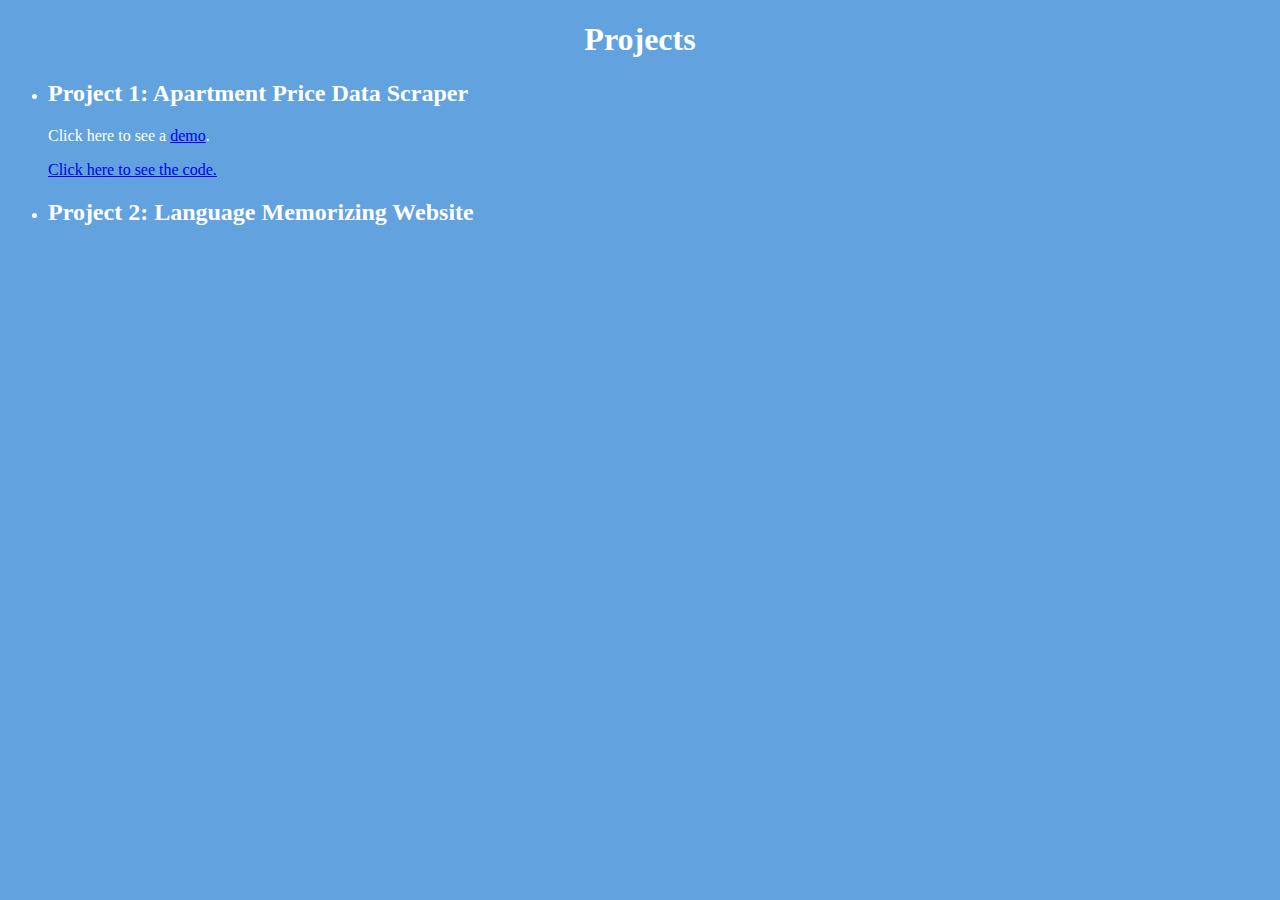
==== projects.html @ cd33a2e8 "First commit to website project." ====
<!DOCTYPE html>
<html>
    <head>
        <link rel="stylesheet" href="styles.css" />
        <title>Projects</title>
    </head>
    <body class="default">
        <div>
            <h1>Projects</h1>
            <ul>
                <li>
                    <div class="projects">
                        <h2>Project 1: Apartment Price Data Scraper</h2>
                        <p>Click here to see a <a href="testpage.html">demo</a>.</p>
                        <a href="index.html">Click here to see the code.</a>
                    </div>
                </li>
                <li>
                    <div class="projects">
                        <h2>Project 2: Language Memorizing Website</h2>
                    </div>
                </li>
            </ul>
        </div>
    </body>
</html>
---- styles.css ----
body {
    background: rgb(97, 162, 223);
    color: white;
    text-align: center;

}

div.projects {
    text-align: left;
}

div.start-info {
    margin: auto;
    display: block;
    width: 200px;
    padding: 5px;

}

p.following-italic {
    margin-top: -15px;

}

img.homepage-img {
    display: block;
    float: left;
    max-width: 400px;

    border: 1px solid black;
    border-radius: 10px;

}
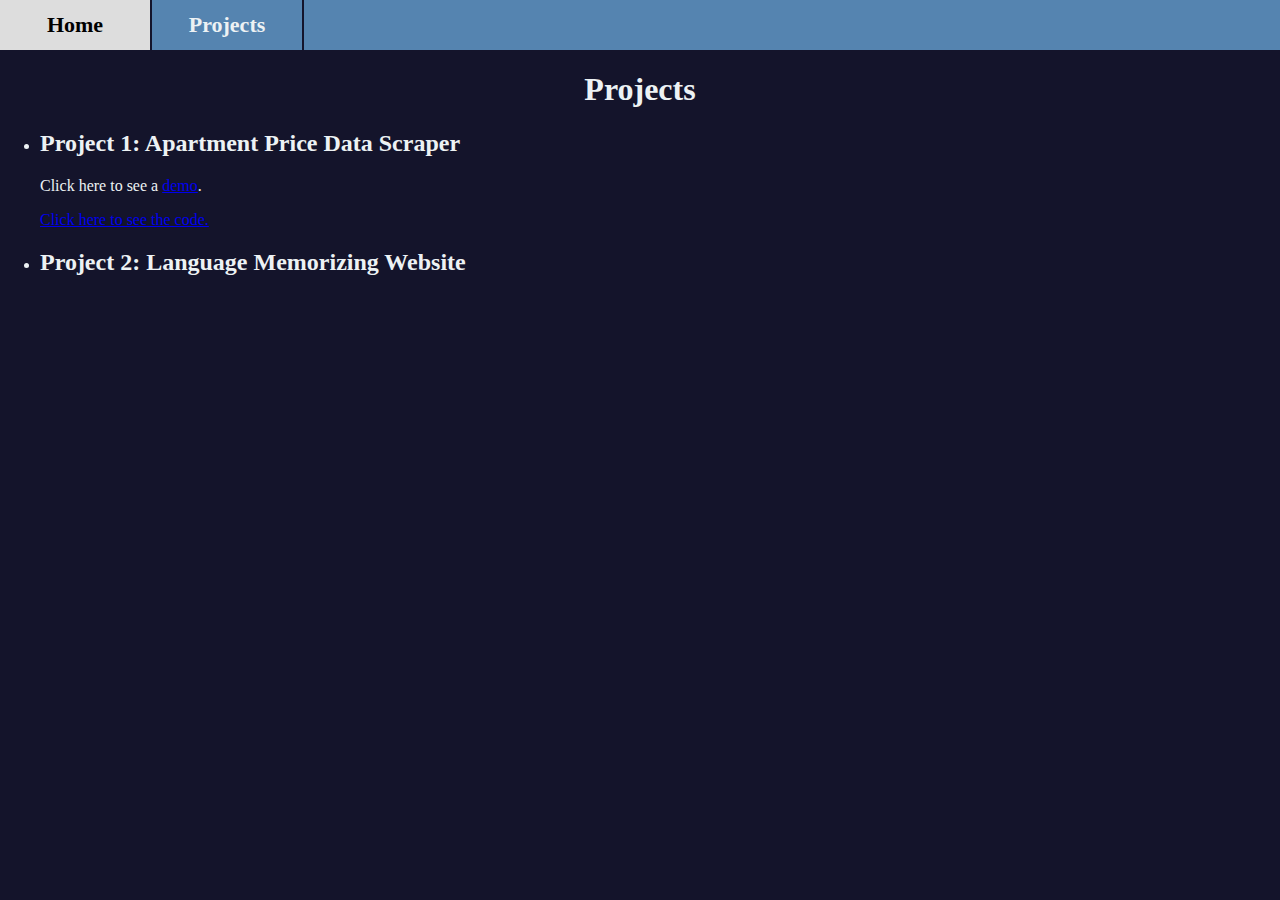
==== commit 056768e6: "Added navigation bar to projects and testpage." ====
--- a/projects.html
+++ b/projects.html
@@ -1,10 +1,18 @@
 <!DOCTYPE html>
-<html>
+<html lang="en">
     <head>
         <link rel="stylesheet" href="styles.css" />
         <title>Projects</title>
     </head>
     <body class="default">
+        <div class="navigation-bar">
+            <nav>
+                <div class="navigation-elements">
+                    <a href="index.html">Home</a>
+                    <a href="projects.html">Projects</a>
+                </div>
+            </nav>
+        </div>
         <div>
             <h1>Projects</h1>
             <ul>
--- a/styles.css
+++ b/styles.css
@@ -1,7 +1,110 @@
+html, body {
+    margin: 0;
+    padding: 0;
+
+}
+
 body {
-    background: rgb(97, 162, 223);
-    color: white;
+    background: #14142B;
+    color: #EDF2F4;
     text-align: center;
+}
+
+.navigation-bar {
+    display: flex;
+    align-items: center;
+    justify-content: start;
+    overflow: hidden;
+    width: 100%;
+    height: 50px;
+
+    border: none;
+    background: #5584b0;
+    
+}
+
+.navigation-elements {
+    display: flex;
+    align-items: center;
+
+}
+
+.navigation-elements a {
+    display: flex;
+    align-items: center;
+    justify-content: center;
+
+    width: 150px;
+    height: 50px;
+
+    font-size: 22px;
+    font-weight: bold;
+    text-decoration: none;
+    color: #EDF2F4;
+
+    border: none;
+    border-right: 2px solid #14142B;
+    
+}
+
+.navigation-elements a:hover {
+    background: #ddd;
+    color: black;
+    text-decoration: none;
+
+}
+
+.homepage-card {
+    display: flex;
+    justify-content: space-around;
+    
+    width: 550px;
+
+    border: none;
+    border-radius: 10px;
+    background: #254e7a;
+
+    margin-top: 40px;
+    margin-left: 40px;
+
+    padding: 20px;
+
+}
+
+div.start-info {
+    display: block;
+    margin: auto;
+
+    text-align: center;
+
+    width: 200px;
+
+}
+
+.links {
+    display: flex;
+    justify-content: space-around;
+
+    margin-top: 100px;
+
+}
+
+.homepage-img {
+    width: 300px;
+
+    border: none;
+    border-radius: 10px;
+
+}
+
+.linked-imgs {
+    width:40px;
+    height:40px;
+
+}
+
+.following-italic {
+    margin-top: -20px;
 
 }
 
@@ -9,25 +112,6 @@
     text-align: left;
 }
 
-div.start-info {
-    margin: auto;
-    display: block;
-    width: 200px;
-    padding: 5px;
-
-}
-
-p.following-italic {
-    margin-top: -15px;
-
-}
-
-img.homepage-img {
-    display: block;
-    float: left;
-    max-width: 400px;
-
-    border: 1px solid black;
-    border-radius: 10px;
-
-}+/*
+    #02187b,#0246a7,#164de5,#1e89ef,#5cdffb
+*/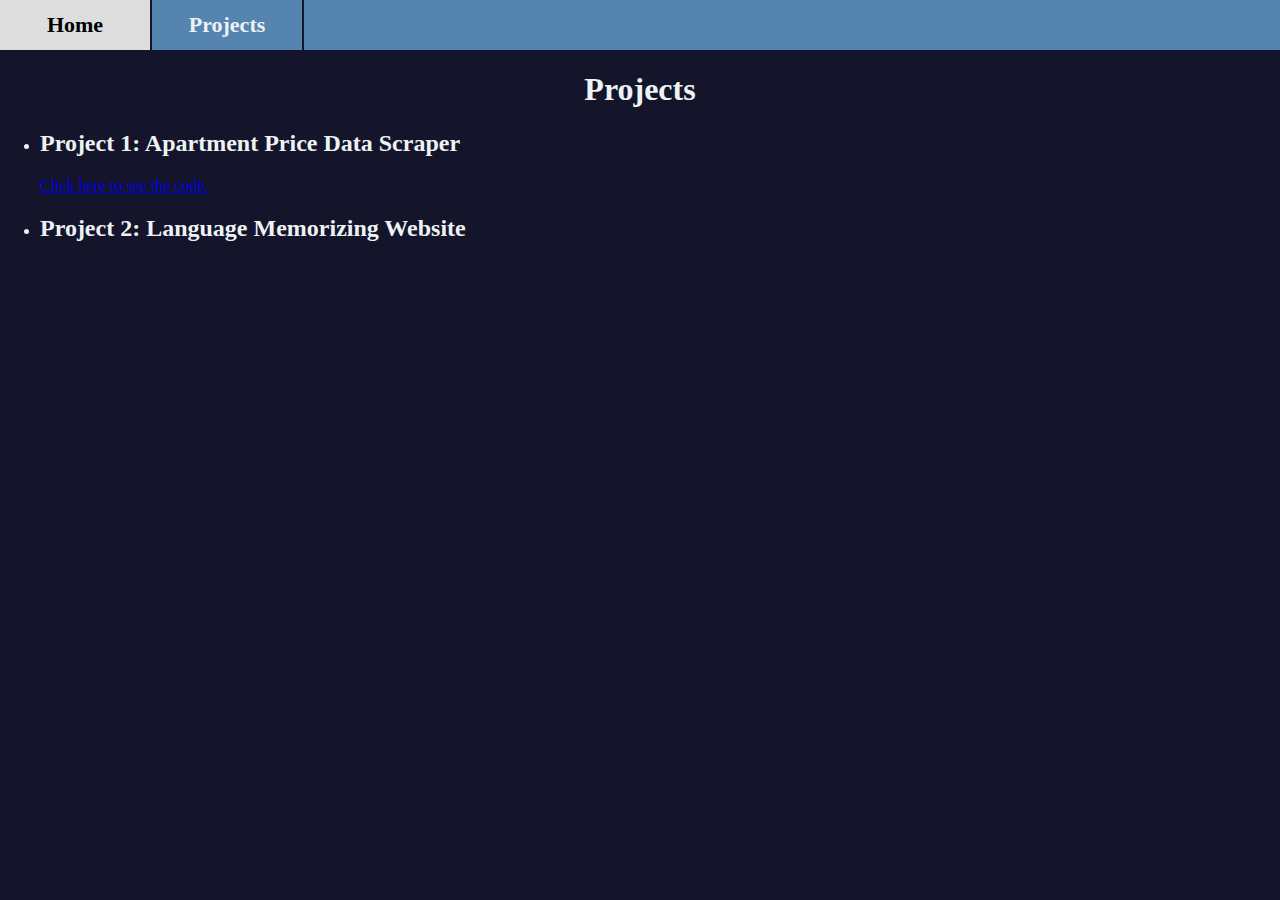
==== commit 0f6a6a6e: "Deleted useless text." ====
--- a/projects.html
+++ b/projects.html
@@ -19,7 +19,6 @@
                 <li>
                     <div class="projects">
                         <h2>Project 1: Apartment Price Data Scraper</h2>
-                        <p>Click here to see a <a href="testpage.html">demo</a>.</p>
                         <a href="index.html">Click here to see the code.</a>
                     </div>
                 </li>
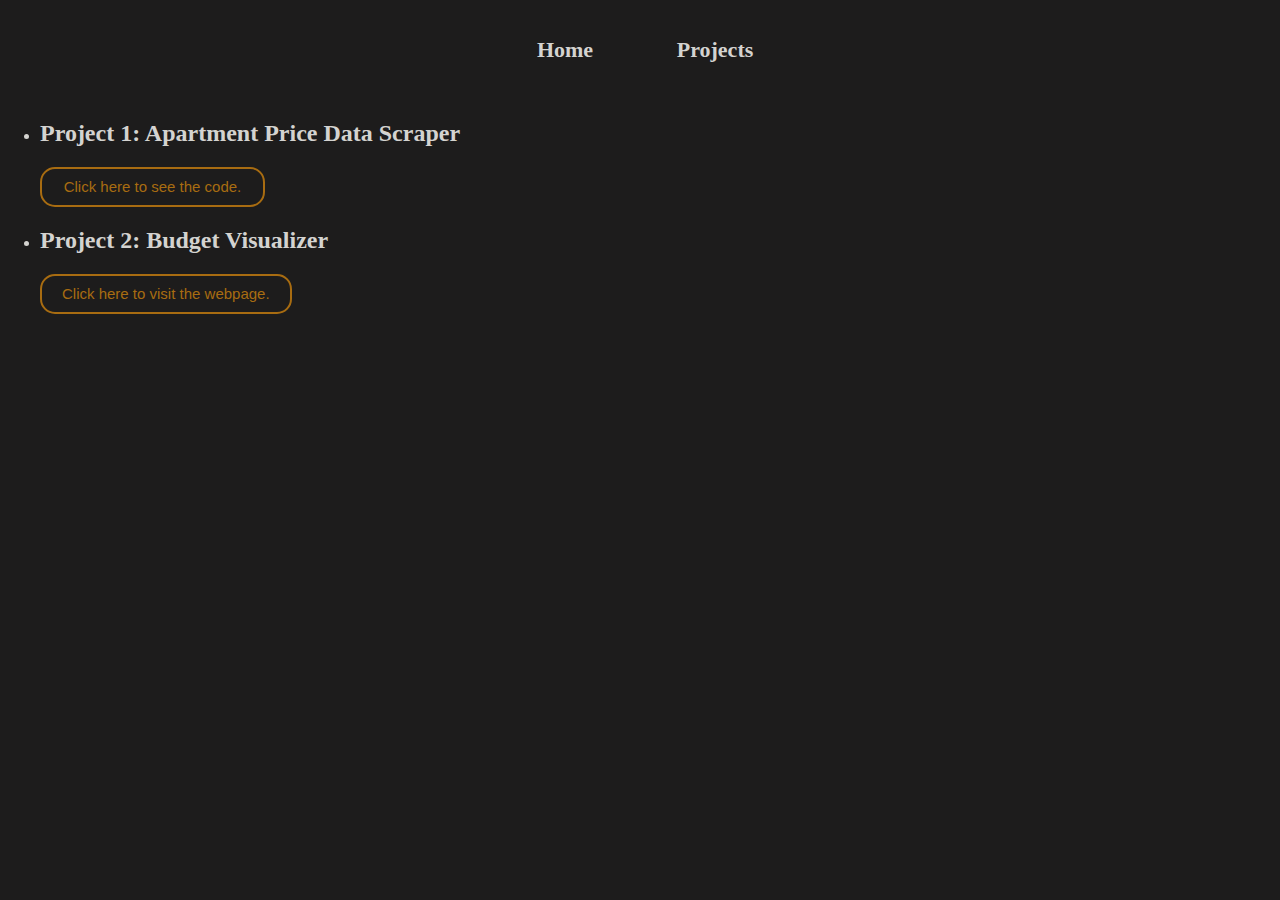
==== commit db63fd56: "Changed design of page to black, white, and orange colors. Also added buttons to project page." ====
--- a/projects.html
+++ b/projects.html
@@ -14,17 +14,17 @@
             </nav>
         </div>
         <div>
-            <h1>Projects</h1>
             <ul>
                 <li>
                     <div class="projects">
                         <h2>Project 1: Apartment Price Data Scraper</h2>
-                        <a href="index.html">Click here to see the code.</a>
+                        <button type="button">Click here to see the code.</button>
                     </div>
                 </li>
                 <li>
                     <div class="projects">
-                        <h2>Project 2: Language Memorizing Website</h2>
+                        <h2>Project 2: Budget Visualizer</h2>
+                        <button type="button">Click here to visit the webpage.</button>
                     </div>
                 </li>
             </ul>
--- a/styles.css
+++ b/styles.css
@@ -5,21 +5,19 @@
 }
 
 body {
-    background: #14142B;
-    color: #EDF2F4;
+    background: #1d1c1c;
+    color: #d4d3d0;
     text-align: center;
+    
 }
 
 .navigation-bar {
     display: flex;
     align-items: center;
-    justify-content: start;
+    justify-content: center;
     overflow: hidden;
     width: 100%;
-    height: 50px;
-
-    border: none;
-    background: #5584b0;
+    height: 100px;
     
 }
 
@@ -40,21 +38,17 @@
     font-size: 22px;
     font-weight: bold;
     text-decoration: none;
-    color: #EDF2F4;
-
-    border: none;
-    border-right: 2px solid #14142B;
+    color: #d4d3d0;
     
 }
 
-.navigation-elements a:hover {
-    background: #ddd;
-    color: black;
-    text-decoration: none;
+.info-card {
+    display: flex;
+    justify-content: center;
 
 }
 
-.homepage-card {
+.card-elements {
     display: flex;
     justify-content: space-around;
     
@@ -62,7 +56,7 @@
 
     border: none;
     border-radius: 10px;
-    background: #254e7a;
+    background: #a86c11;
 
     margin-top: 40px;
     margin-left: 40px;
@@ -71,12 +65,15 @@
 
 }
 
-div.start-info {
+.left-content {
+    display: flex;
+    flex-direction: column;
+    height: 300px;
+}
+
+.start-info {
     display: block;
-    margin: auto;
-
     text-align: center;
-
     width: 200px;
 
 }
@@ -84,8 +81,8 @@
 .links {
     display: flex;
     justify-content: space-around;
-
-    margin-top: 100px;
+    margin-top: auto;
+    margin-bottom: 10px;
 
 }
 
@@ -112,6 +109,35 @@
     text-align: left;
 }
 
+button {
+    min-width: 225px;
+    max-width: 400px;
+    min-height: 40px;
+    max-height: 65px;
+
+    font-size: 15px;
+    text-align: center;
+    text-decoration: none;
+
+    border: 2px solid #a86c11;
+    border-radius: 15px;
+    background: #1d1c1c;
+    color: #a86c11;
+
+    padding-left: 20px;
+    padding-right: 20px;
+
+    padding-top: 3px;
+    padding-bottom: 3px;
+
+}
+
+button:hover {
+    background: #a86c11;
+    color: #d4d3d0;
+
+}
+
 /*
     #02187b,#0246a7,#164de5,#1e89ef,#5cdffb
 */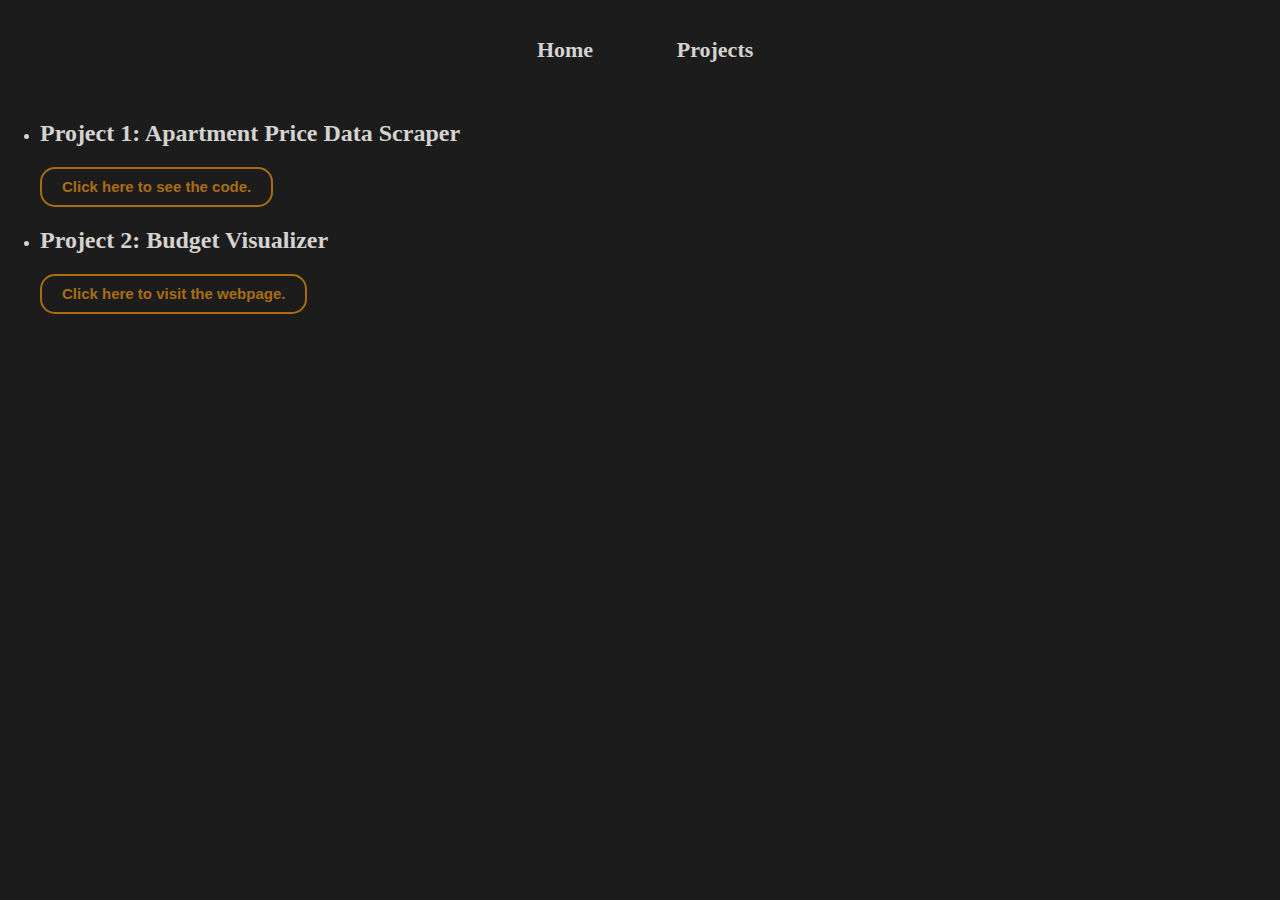
==== commit 804eb161: "Added js code to make buttons close and open things." ====
--- a/projects.html
+++ b/projects.html
@@ -1,7 +1,8 @@
 <!DOCTYPE html>
 <html lang="en">
     <head>
-        <link rel="stylesheet" href="styles.css" />
+        <link rel="stylesheet" href="styles.css"/>
+        <script src="script.js" type="text/javascript"></script>
         <title>Projects</title>
     </head>
     <body class="default">
@@ -18,13 +19,35 @@
                 <li>
                     <div class="projects">
                         <h2>Project 1: Apartment Price Data Scraper</h2>
-                        <button type="button">Click here to see the code.</button>
+                        <button onclick="toggleVisibility('project1button')" class="info-btn" type="button">Click here to see the code.</button>
+                        <div id="project1button" class="hidden">
+                            <div class="code-display">
+                                <ul class="files">
+                                    <li>
+                                        <button onclick="toggleVisibility('directory1')" class="file-btn" type="button">GeneralWebsiteFiles</button>
+                                        <div id="directory1" class="hidden">
+                                            <button onClick="loadFile('https://raw.githubusercontent.com/ReilleyMilne/RentExtractorProject/main/GeneralWebsiteFiles/CSVEditor.java')" class="code-btn" type="button"><p>CSVEditor.java</p></button>
+                                            <button onClick="loadFile('https://raw.githubusercontent.com/ReilleyMilne/RentExtractorProject/main/GeneralWebsiteFiles/GeneralWebsiteManager.java')" class="code-btn" type="button"><p>GeneralWebsiteManager.java</p></button>
+                                            <button onClick="loadFile('https://raw.githubusercontent.com/ReilleyMilne/RentExtractorProject/main/GeneralWebsiteFiles/PopupManager.java')" class="code-btn" type="button"><p>PopupManager.java</p></button>
+                                        </div>
+                                    </li>
+                                    <li>
+                                        <button onclick="toggleVisibility('directory2')" class="file-btn" type="button">RentExtractionFiles</button>
+                                        <div id="directory2" class="hidden">
+                                            <button onClick="loadFile('https://raw.githubusercontent.com/ReilleyMilne/RentExtractorProject/main/RentExtractionFiles/RandomUserAgent.java')" class="code-btn" type="button"><p>RandomUserAgent.java</p></button>
+                                            <button onClick="loadFile('https://raw.githubusercontent.com/ReilleyMilne/RentExtractorProject/main/RentExtractionFiles/WebsiteExtractor.java')" class="code-btn" type="button"><p>WebsiteExtractor.java</p></button>
+                                        </div>
+                                    </li>
+                                </ul>
+                                <textarea id="code-editor" spellcheck="false" autocorrect="off" autocapitalize="off"></textarea>
+                            </div>
+                        </div>
                     </div>
                 </li>
                 <li>
                     <div class="projects">
                         <h2>Project 2: Budget Visualizer</h2>
-                        <button type="button">Click here to visit the webpage.</button>
+                        <button class="info-btn" type="button">Click here to visit the webpage.</button>
                     </div>
                 </li>
             </ul>
--- a/styles.css
+++ b/styles.css
@@ -8,6 +8,7 @@
     background: #1d1c1c;
     color: #d4d3d0;
     text-align: center;
+    text-decoration: none;
     
 }
 
@@ -58,8 +59,7 @@
     border-radius: 10px;
     background: #a86c11;
 
-    margin-top: 40px;
-    margin-left: 40px;
+    margin: 40px 0px 0px 40px;
 
     padding: 20px;
 
@@ -81,8 +81,8 @@
 .links {
     display: flex;
     justify-content: space-around;
-    margin-top: auto;
-    margin-bottom: 10px;
+    
+    margin: auto 0px 10px 0px;
 
 }
 
@@ -107,15 +107,17 @@
 
 div.projects {
     text-align: left;
-}
-
-button {
+
+}
+
+.info-btn {
     min-width: 225px;
     max-width: 400px;
     min-height: 40px;
     max-height: 65px;
 
     font-size: 15px;
+    font-weight: bold;
     text-align: center;
     text-decoration: none;
 
@@ -124,20 +126,117 @@
     background: #1d1c1c;
     color: #a86c11;
 
-    padding-left: 20px;
-    padding-right: 20px;
-
-    padding-top: 3px;
-    padding-bottom: 3px;
-
-}
-
-button:hover {
+    padding: 3px 20px;
+
+    transition: 0.5s;
+
+}
+
+.file-btn {
+    display: flex;
+    justify-content: center;
+    align-items: center;
+
+    width: 160px;
+    height: 50px;
+
+    font-size: 13px;
+    font-weight: bold;
+
+    padding: 0px 6px;
+
+    border: 1px solid #1d1c1c;
     background: #a86c11;
     color: #d4d3d0;
 
-}
-
-/*
-    #02187b,#0246a7,#164de5,#1e89ef,#5cdffb
-*/+    transition: 0.25s;
+
+}
+
+.code-btn {
+    display: flex;
+    justify-content: start;
+    align-items: center;
+
+    width: 160px;
+    height: 50px;
+
+    font-size: 11px;
+    font-weight: bold;
+
+    padding: 0px 6px;
+
+    border: 1px solid #1d1c1c;
+    background: #a86c1186;
+    color: #d4d3d0;
+
+}
+
+.code-btn p {
+    margin-left: 20px;
+    overflow: hidden;
+    white-space: nowrap;
+    text-overflow: ellipsis;
+
+}
+
+.hidden {
+    display: none; /* Hides the element */
+}
+.visible {
+    display: block; /* Shows the element */
+}
+
+.code-display {
+    display: flex;
+    justify-content: start;
+
+    width: 80%;
+    height: 650px;
+
+    margin-top: 15px;
+
+    padding: 15px 10px;
+
+}
+
+#code-editor {
+    flex: 1;
+
+    text-align: left;
+    vertical-align: top;
+    resize: none;
+
+    margin-left: 10px;
+
+    background: #d4d3d0;
+    color: #1d1c1c;
+
+    border-bottom: 1px solid #0f0f0f;
+    border-right: 1px solid #0f0f0f; 
+    
+}
+
+.files {
+    width: 160px;
+    padding: 0;
+
+}
+
+.files li {
+    list-style-type: none; 
+
+}
+
+button.info-btn:hover {
+    background: #a86c11;
+    color: #d4d3d0;
+
+}
+
+button.code-btn:hover,
+button.file-btn:hover {
+    background: #a76b1180;
+    color: #d4d3d0
+
+}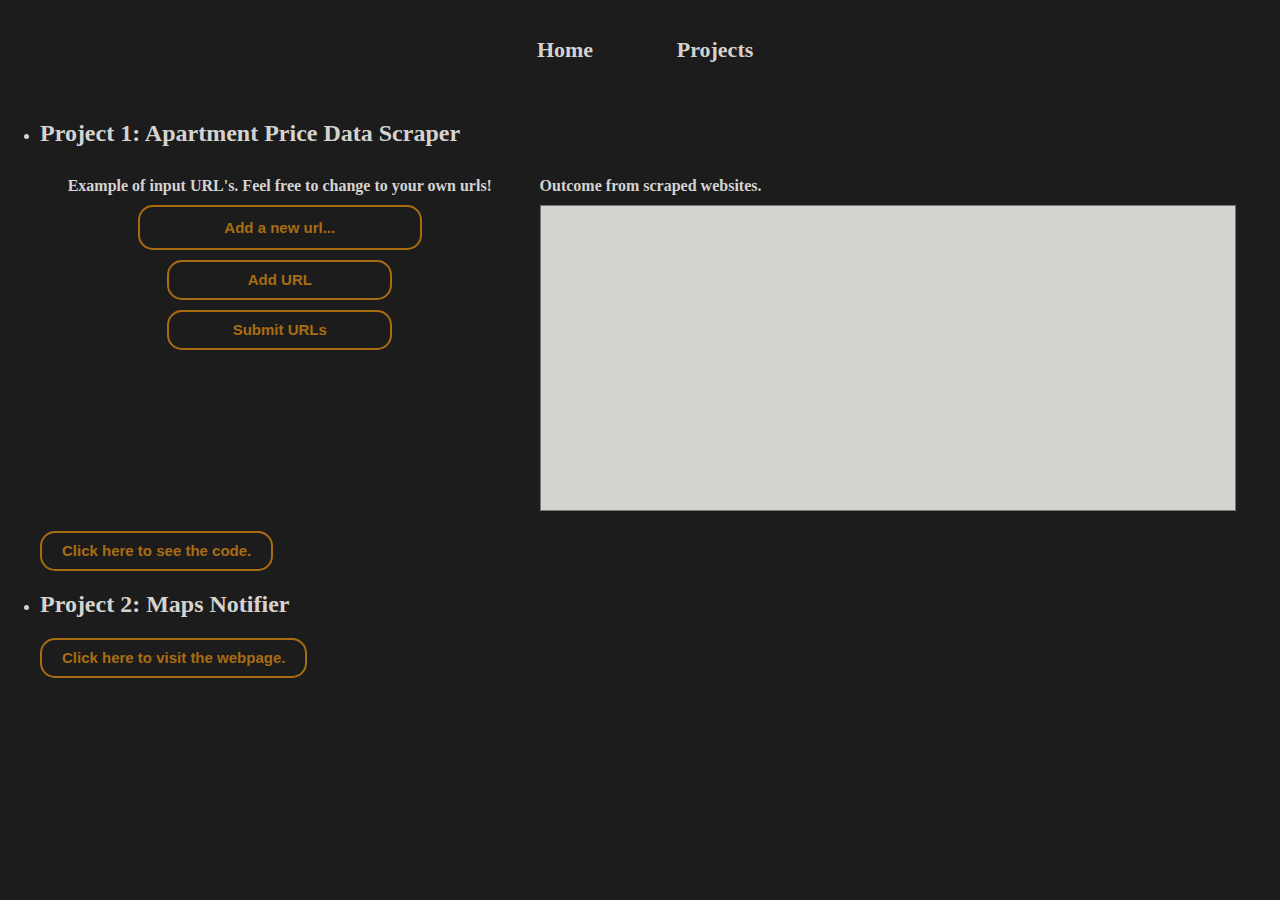
==== commit 33421cc0: "." ====
--- a/projects.html
+++ b/projects.html
@@ -19,7 +19,21 @@
                 <li>
                     <div class="projects">
                         <h2>Project 1: Apartment Price Data Scraper</h2>
-                        <button onclick="toggleVisibility('project1button')" class="info-btn" type="button">Click here to see the code.</button>
+                        <div class="project1display">
+                            <div class="url-container">
+                                <h4>Example of input URL's. Feel free to change to your own urls!</h4>
+                                <input type="text" class="info-btn" id="url-input" placeholder="Add a new url...">
+                                <button onclick="addUrl()" class="info-btn info-btn-size" id="add-url-btn">Add URL</button>
+                                <ul id="url-list"></ul>
+                                <textarea class="hidden" id="url-editor" spellcheck="false" autocorrect="off" autocapitalize="off" ></textarea>
+                                <button onclick="processUrls()" class="info-btn info-btn-size submit-btn">Submit URLs</button>
+                            </div>
+                            <div class="outcome">
+                                <h4>Outcome from scraped websites.</h4>
+                                <textarea readonly id="outcome-editor" spellcheck="false" autocorrect="off" autocapitalize="off"></textarea>
+                            </div>
+                        </div>
+                        <button onclick="toggleVisibility('project1button')" class="info-btn info-btn-size" type="button">Click here to see the code.</button>
                         <div id="project1button" class="hidden">
                             <div class="code-display">
                                 <ul class="files">
@@ -46,8 +60,8 @@
                 </li>
                 <li>
                     <div class="projects">
-                        <h2>Project 2: Budget Visualizer</h2>
-                        <button class="info-btn" type="button">Click here to visit the webpage.</button>
+                        <h2>Project 2: Maps Notifier</h2>
+                        <button class="info-btn info-btn-size" type="button">Click here to visit the webpage.</button>
                     </div>
                 </li>
             </ul>
--- a/styles.css
+++ b/styles.css
@@ -110,15 +110,183 @@
 
 }
 
-.info-btn {
+.project1display h4 {
+    margin: 10px 0px;
+}
+
+.project1display {
+    display: flex;
+    flex-wrap: wrap;
+    justify-content: flex-start;
+    gap: 20px;
+    margin-bottom: 20px;
+    align-items: stretch;
+}
+
+.url-container {
+    flex: 1 1 28%;
+    min-width: 200px;
+    display: flex;
+    align-items: center;
+    flex-direction: column;
+}
+
+.url-container * {
+    margin-bottom: 10px;
+    
+}
+
+
+#url-editor {
+    flex-grow: 1;
+    flex-shrink: 0;
+    min-height: 300px; /* Minimum height to ensure it stays consistent */
+    height: 300px; /* Set a fixed height */
+    resize: none;
+    width: 100%;
+    text-align: left;
+    vertical-align: top;
+    background: #d4d3d0;
+    color: #1d1c1c;
+}
+
+.outcome {
+    flex: 1 1 45%;
+    min-width: 300px;
+    padding-right: 50px;
+}
+
+#outcome-editor {
+    flex: 1;
+    resize: none;
+    width: 100%;
+    height: 300px;
+    text-align: left;
+    vertical-align: top;
+    background: #d4d3d0;
+    color: #1d1c1c;
+}
+
+@media (max-width: 1150px) {
+    .project1display {
+        flex-direction: column;
+        align-items: flex-start; /* Align items to avoid full stretch when stacked */
+    }
+
+    .urls,
+    .outcome {
+        width: 80%;
+    }
+}
+
+.urls {
+    display: flex;
+    width: 100%;
+    height: 50px;
+
+    justify-content: left;
+    align-items: center;
+
+    background: #d4d3d0;
+    color: #1d1c1c;
+
+}
+
+.urls h5 {
+    margin-left: 10px;
+    padding: 10px;
+
+    overflow: hidden;
+    white-space: nowrap;
+    text-overflow: ellipsis;
+
+}
+
+#url-input {
+    width: 50%;
+    height: 35px;
+
+    padding: 3px 20px;
+
+}
+
+input::placeholder {
+    color: #a86c11;
+
+    transition: 0.5s;
+
+}
+
+#url-list {
+    display: flex;
+    flex-direction: column;
+    justify-content: center;
+    align-items: center;
+
+    margin: 0;
+    padding: 0;
+    width: 100%;
+
+}
+
+#url-list li {
+    display: flex;
+    text-align: center;
+    justify-content: center;
+    
+    min-width: 30%;
+    max-width: 70%;
+    height: 35px;
+
+    padding: 3px 20px;
+
+}
+
+#url-list li span {
+    margin: 0;
+
+    text-align: center;
+    overflow: hidden;
+    white-space: nowrap;
+    text-overflow: ellipsis;
+
+}
+
+.delete-btn {
+    height: 30px;
+    width: 30px;
+    margin-left: 5px;
+
+    font-size: 15px;
+    font-weight: bold;
+    text-align: center;
+    align-items: center;
+    text-decoration: none;
+
+    border: none;
+    border-radius: 15px;
+    background: #1d1c1c;
+    color: red;
+
+    transition: 0.4s;
+
+}
+
+.info-btn-size {
     min-width: 225px;
     max-width: 400px;
     min-height: 40px;
     max-height: 65px;
 
+    padding: 3px 20px;
+
+}
+
+.info-btn {
     font-size: 15px;
     font-weight: bold;
     text-align: center;
+    align-items: center;
     text-decoration: none;
 
     border: 2px solid #a86c11;
@@ -126,9 +294,7 @@
     background: #1d1c1c;
     color: #a86c11;
 
-    padding: 3px 20px;
-
-    transition: 0.5s;
+    transition: 0.4s;
 
 }
 
@@ -149,7 +315,7 @@
     background: #a86c11;
     color: #d4d3d0;
 
-    transition: 0.25s;
+    transition: 0.4s;
 
 }
 
@@ -224,12 +390,23 @@
 }
 
 .files li {
-    list-style-type: none; 
-
-}
-
-button.info-btn:hover {
+    list-style-type: none;
+
+}
+
+.info-btn:hover::placeholder {
+    color: #d4d3d0;
+
+}
+
+.info-btn:hover {
     background: #a86c11;
+    color: #d4d3d0;
+
+}
+
+.delete-btn:hover {
+    background: red;
     color: #d4d3d0;
 
 }
